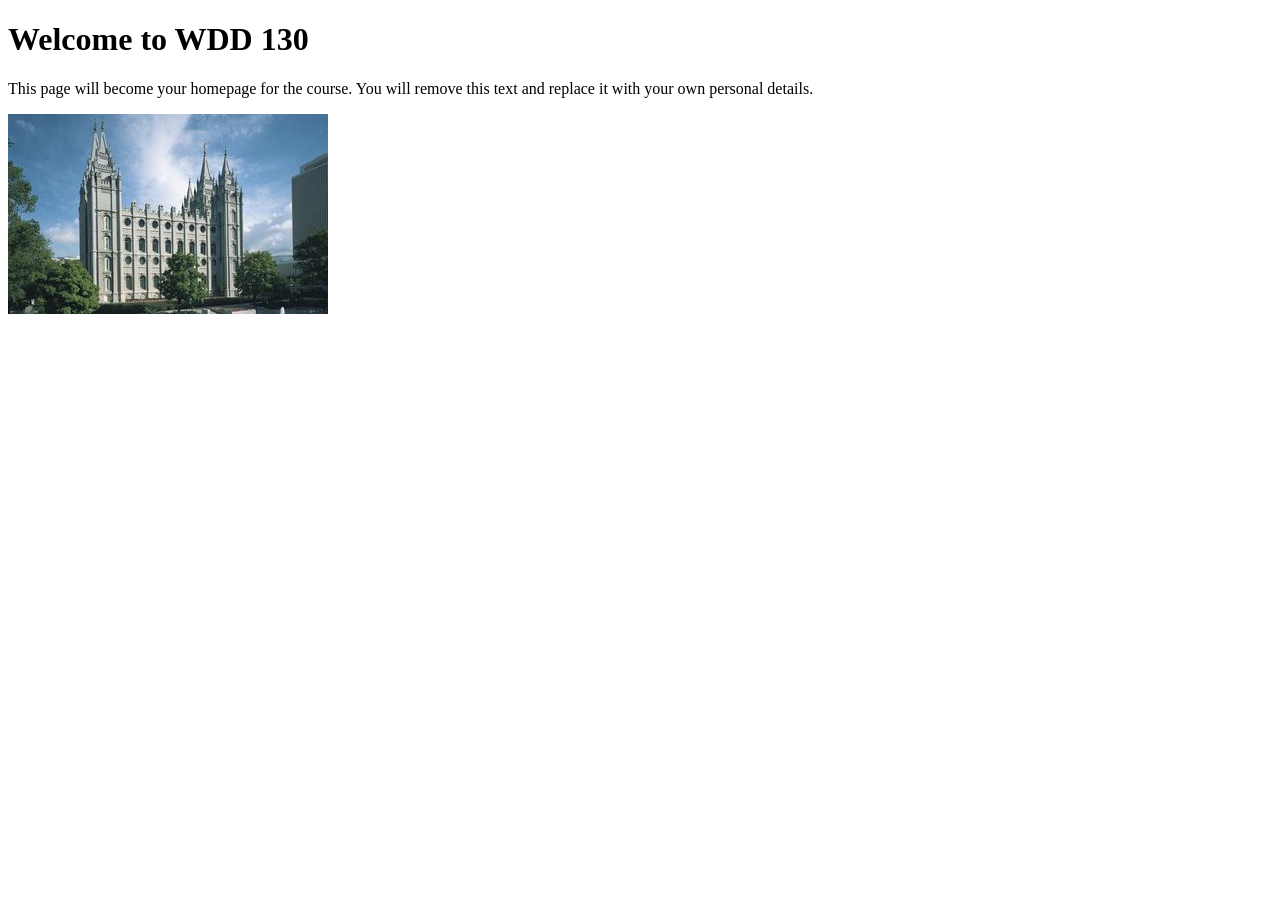
==== index.html @ 119a74b2 "Initial commit" ====
<!DOCTYPE html>
<html lang="en">

<head>
    <meta charset="UTF-8">
    <meta name="viewport" content="width=device-width, initial-scale=1.0">
    <title>WDD 130 | Personal Homepage</title>
</head>

<body>
    <h1>Welcome to WDD 130</h1>
    <p>This page will become your homepage for the course. You will remove this text and replace it with your own personal details.</p>

    <img src="images/salt-lake-temple.jpg" alt="The Salt Lake Temple.">
</body>

</html>
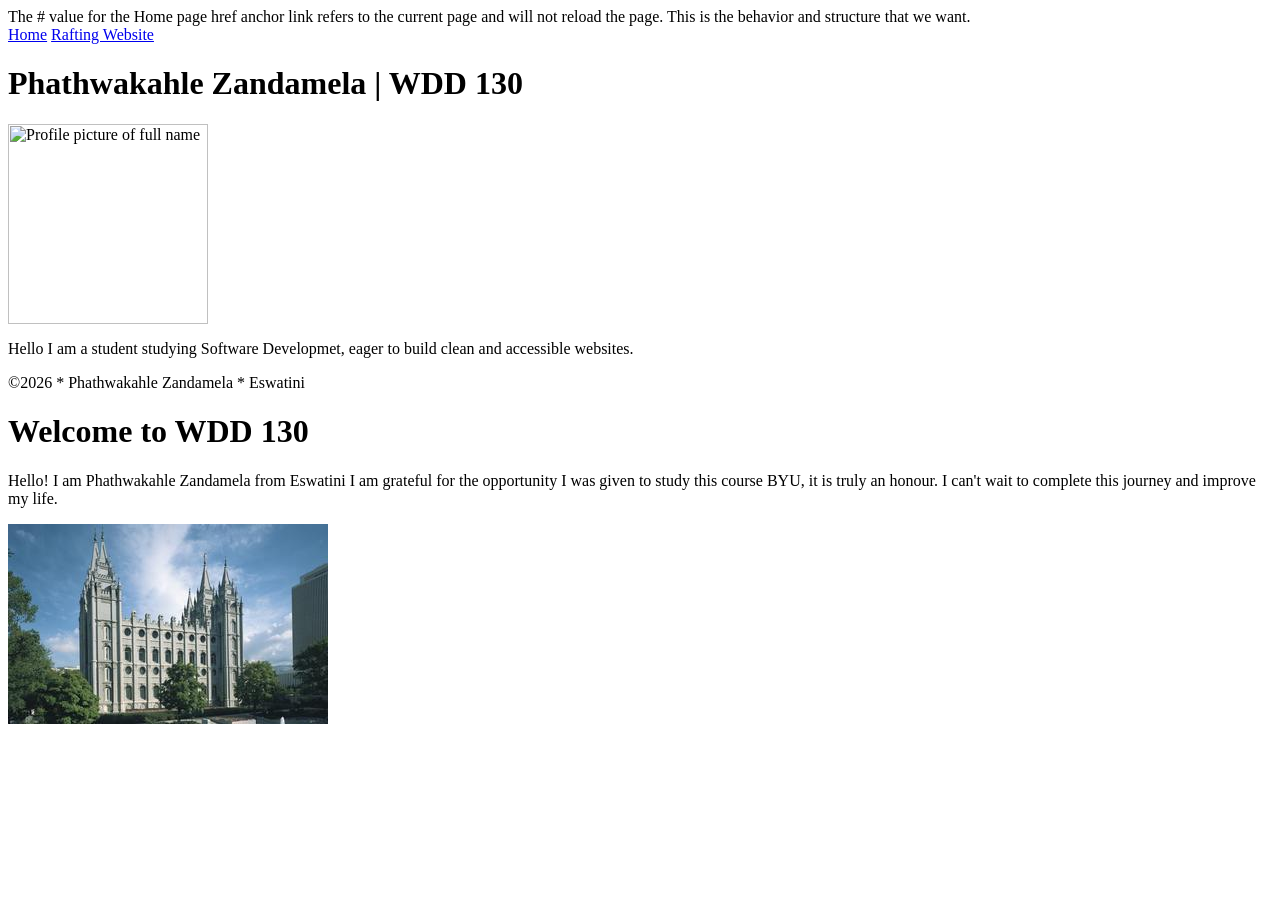
==== commit d6149156: "Assignment week 1" ====
--- a/index.html
+++ b/index.html
@@ -1,16 +1,31 @@
+The # value for the Home page href anchor link refers to the current page and will not reload the page.
+This is the behavior and structure that we want.
 <!DOCTYPE html>
 <html lang="en">
 
 <head>
     <meta charset="UTF-8">
     <meta name="viewport" content="width=device-width, initial-scale=1.0">
-    <title>WDD 130 | Personal Homepage</title>
+    <title>Phathwakahle Zandamela | WDD 130</title>
 </head>
 
 <body>
+    <header>
+        <nav>
+            <a href="#">Home</a>
+            <a href="wwr/">Rafting Website</a>
+        </nav>
+    </header>
+    <main>
+        <h1>Phathwakahle Zandamela | WDD 130</h1>
+        <img src="src=" images/profile.png" alt="Profile picture of full name" width="200">
+        <p>Hello I am a student studying Software Developmet, eager to build clean and accessible websites.</p>
+    </main>
+    <footer>
+        <p>©️2026 * Phathwakahle Zandamela * Eswatini</p>
+    </footer>
     <h1>Welcome to WDD 130</h1>
-    <p>This page will become your homepage for the course. You will remove this text and replace it with your own personal details.</p>
-
+    <p>Hello! I am Phathwakahle Zandamela from Eswatini I am grateful for the opportunity I was given to study this course BYU, it is truly an honour. I can't wait to complete this journey and improve my life.</p>
     <img src="images/salt-lake-temple.jpg" alt="The Salt Lake Temple.">
 </body>
 
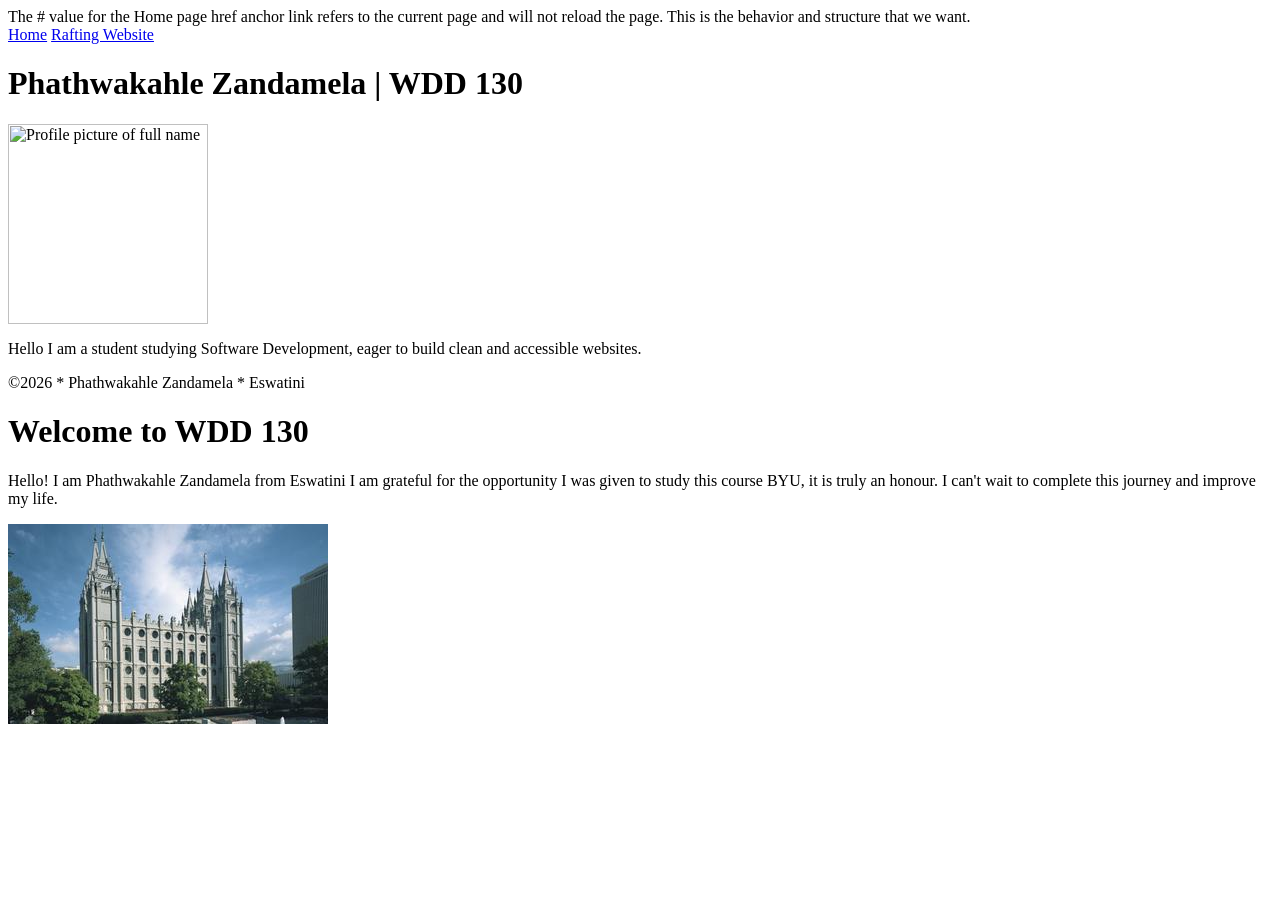
==== commit 1e045db2: "Assignment 1 @phathwa-create" ====
--- a/index.html
+++ b/index.html
@@ -19,7 +19,7 @@
     <main>
         <h1>Phathwakahle Zandamela | WDD 130</h1>
         <img src="src=" images/profile.png" alt="Profile picture of full name" width="200">
-        <p>Hello I am a student studying Software Developmet, eager to build clean and accessible websites.</p>
+        <p>Hello I am a student studying Software Development, eager to build clean and accessible websites.</p>
     </main>
     <footer>
         <p>©️2026 * Phathwakahle Zandamela * Eswatini</p>
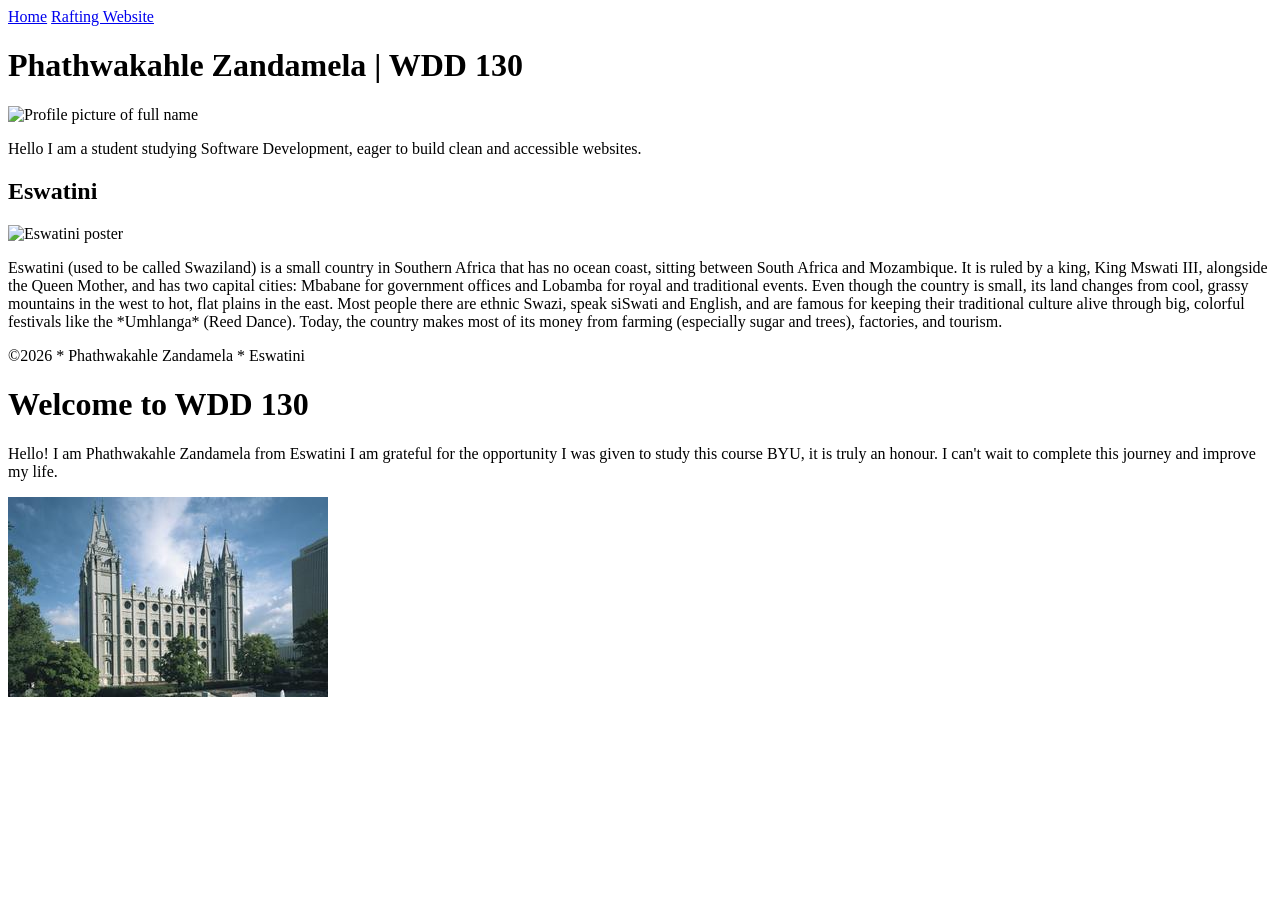
==== commit fd08e8c7: "Home page assignment" ====
--- a/index.html
+++ b/index.html
@@ -1,5 +1,3 @@
-The # value for the Home page href anchor link refers to the current page and will not reload the page.
-This is the behavior and structure that we want.
 <!DOCTYPE html>
 <html lang="en">
 
@@ -8,6 +6,8 @@
     <meta name="viewport" content="width=device-width, initial-scale=1.0">
     <title>Phathwakahle Zandamela | WDD 130</title>
 </head>
+<meta name="description" content="Describe your home page here using keywords like your name, the course and the the purpose of the page. ">
+<meta name="author" content="Your name">
 
 <body>
     <header>
@@ -21,6 +21,11 @@
         <img src="src=" images/profile.png" alt="Profile picture of full name" width="200">
         <p>Hello I am a student studying Software Development, eager to build clean and accessible websites.</p>
     </main>
+    <aside>
+        <h2>Eswatini</h2>
+        <img src="src" images/ESWATINI.jpg alt="Eswatini poster">
+        <p>Eswatini (used to be called Swaziland) is a small country in Southern Africa that has no ocean coast, sitting between South Africa and Mozambique. It is ruled by a king, King Mswati III, alongside the Queen Mother, and has two capital cities: Mbabane for government offices and Lobamba for royal and traditional events. Even though the country is small, its land changes from cool, grassy mountains in the west to hot, flat plains in the east. Most people there are ethnic Swazi, speak siSwati and English, and are famous for keeping their traditional culture alive through big, colorful festivals like the *Umhlanga* (Reed Dance). Today, the country makes most of its money from farming (especially sugar and trees), factories, and tourism.</p>
+    </aside>
     <footer>
         <p>©️2026 * Phathwakahle Zandamela * Eswatini</p>
     </footer>
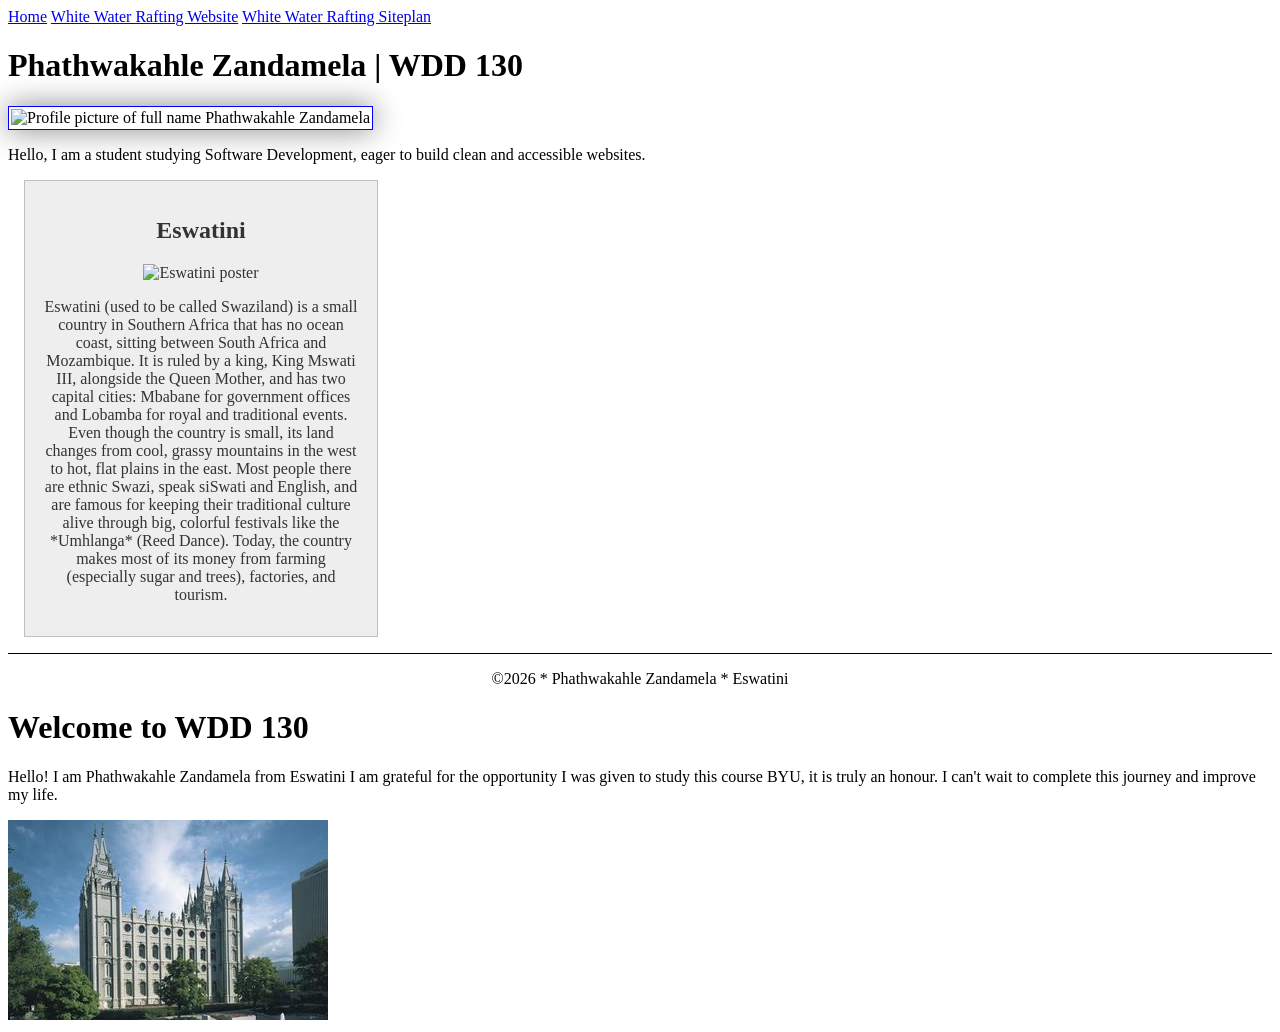
==== commit 971999d0: "Home Page Assignment" ====
--- a/index.html
+++ b/index.html
@@ -6,24 +6,26 @@
     <meta name="viewport" content="width=device-width, initial-scale=1.0">
     <title>Phathwakahle Zandamela | WDD 130</title>
 </head>
-<meta name="description" content="Describe your home page here using keywords like your name, the course and the the purpose of the page. ">
-<meta name="author" content="Your name">
+<meta name="description" content="Phathwakahle Zandamela's BYU Idaho WDD130 home page. ">
+<meta name="author" content="Phathwakahle Zandamela">
+<link rel="stylesheet" href="styles/styles.css" </head>
 
 <body>
     <header>
         <nav>
             <a href="#">Home</a>
-            <a href="wwr/">Rafting Website</a>
+            <a href="wwr/">White Water Rafting Website</a>
+            <a href="wwr/site-plan-rafting.html">White Water Rafting Siteplan</a>
         </nav>
     </header>
     <main>
         <h1>Phathwakahle Zandamela | WDD 130</h1>
-        <img src="src=" images/profile.png" alt="Profile picture of full name" width="200">
-        <p>Hello I am a student studying Software Development, eager to build clean and accessible websites.</p>
+        <img src="images/profile.png" alt="Profile picture of full name Phathwakahle Zandamela" width="200">
+        <p>Hello, I am a student studying Software Development, eager to build clean and accessible websites.</p>
     </main>
     <aside>
         <h2>Eswatini</h2>
-        <img src="src" images/ESWATINI.jpg alt="Eswatini poster">
+        <img src="images/ESWATINI.jpg" alt="Eswatini poster">
         <p>Eswatini (used to be called Swaziland) is a small country in Southern Africa that has no ocean coast, sitting between South Africa and Mozambique. It is ruled by a king, King Mswati III, alongside the Queen Mother, and has two capital cities: Mbabane for government offices and Lobamba for royal and traditional events. Even though the country is small, its land changes from cool, grassy mountains in the west to hot, flat plains in the east. Most people there are ethnic Swazi, speak siSwati and English, and are famous for keeping their traditional culture alive through big, colorful festivals like the *Umhlanga* (Reed Dance). Today, the country makes most of its money from farming (especially sugar and trees), factories, and tourism.</p>
     </aside>
     <footer>
--- a/styles/styles.css
+++ b/styles/styles.css
@@ -0,0 +1,37 @@
+main {
+    max-width: 840px;
+}
+
+aside {
+    width: 20rem;
+    margin: 1rem;
+    border: 1px solid rgb(0, 0, 0, 0.2);
+    /*1*/
+    padding: 1rem;
+    background-color: #eee;
+    color: #333;
+    text-align: center;
+}
+
+aside img {
+    width: 200px;
+    height: auto;
+}
+
+main img {
+    width: 150px;
+    height: auto;
+    border: 1px solid blue;
+    padding: 2px;
+    box-shadow: 0 0 30px gray;
+}
+
+p {
+    padding: 0;
+}
+
+footer {
+    margin-top: 1rem;
+    border-top: 1px solid #000;
+    text-align: center;
+}
